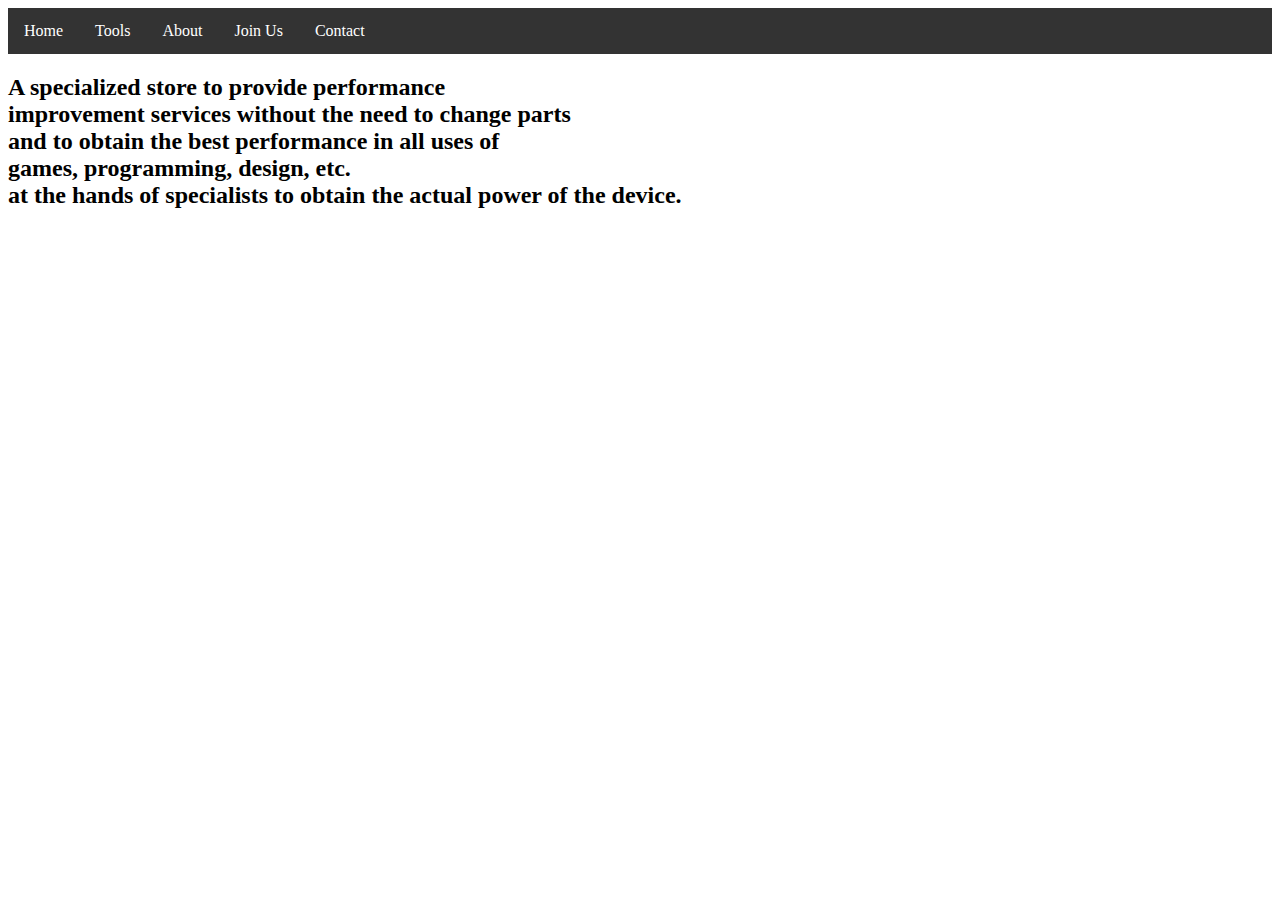
==== about.html @ 9ab3d936 "Add files via upload" ====
<!-- Fawaz Farooq Ahmed - 2045884 -->
<!-- Ibrahim Basher Hamid - 2045910 -->
<!DOCTYPE html>
<html>
  <head>
    <title>PC Optimization</title>
    <meta charset="utf-8" />
    <meta
      name="viewport"
      content="width=device-width, initial-scale=1, user-scalable=no"
    />
    <link rel="stylesheet" href="assets/css/main.css" />
  </head>
  <body>
    <style>
      ul {
        list-style-type: none;
        margin: 0;
        padding: 0;
        overflow: hidden;
        background-color: #333;
      }

      li {
        float: left;
      }

      li a {
        display: block;
        color: white;
        text-align: center;
        padding: 14px 16px;
        text-decoration: none;
        border: none;
      }

      li a:hover {
        background-color: #111;
      }
      .dropdown {
        position: relative;
        display: inline-block;
      }

      /* Style for the dropdown container */
      .dropdown {
        position: relative;
        display: inline-block;
      }

      /* Style for the link */
      .dropdown a {
        text-decoration: none;
        display: block;
      }

      /* Style for the dropdown content (hidden by default) */
      .dropdown-content {
        display: none;
        position: absolute;
        background-color: #f9f9f9; /* Change the background color as needed */
        min-width: 160px;
        box-shadow: 0 4px 8px 0 rgba(0, 0, 0, 0.2); /* Add a shadow effect */
        z-index: 1;
      }

      /* Style for the dropdown content links */
      .dropdown-content a {
        color: #333; /* Change the color as needed */
        padding: 12px 16px;
        text-decoration: none;
        display: block;
      }

      /* Show the dropdown content when hovering over the parent */
      .dropdown:hover .dropdown-content {
        display: block;
      }
    </style>
    <ul>
      <li><a class="active" href="./">Home</a></li>
      <li class="dropdown">
        <a href="./Tools">Tools</a>
        <div class="dropdown-content">
          <a href="#">Option 1</a>
          <a href="#">Option 2</a>
          <a href="#">Option 3</a>
        </div>
      </li>
      <li><a href="./about">About</a></li>
      <li><a href="./JoinUs">Join Us</a></li>
      <li><a href="./contact">Contact</a></li>
    </ul>
    <div id="main">
      <header class="major container medium">
        <h2>
          A specialized store to provide performance 
          <br />
          improvement services without the need to change parts
          <br />
           and to obtain the best performance in all uses of 
           <br />
           games, programming, design, etc. 
            <br />at the hands of specialists to obtain the actual power of the device.
        </h2>
      </header>
    </div>
  </body>
</html>
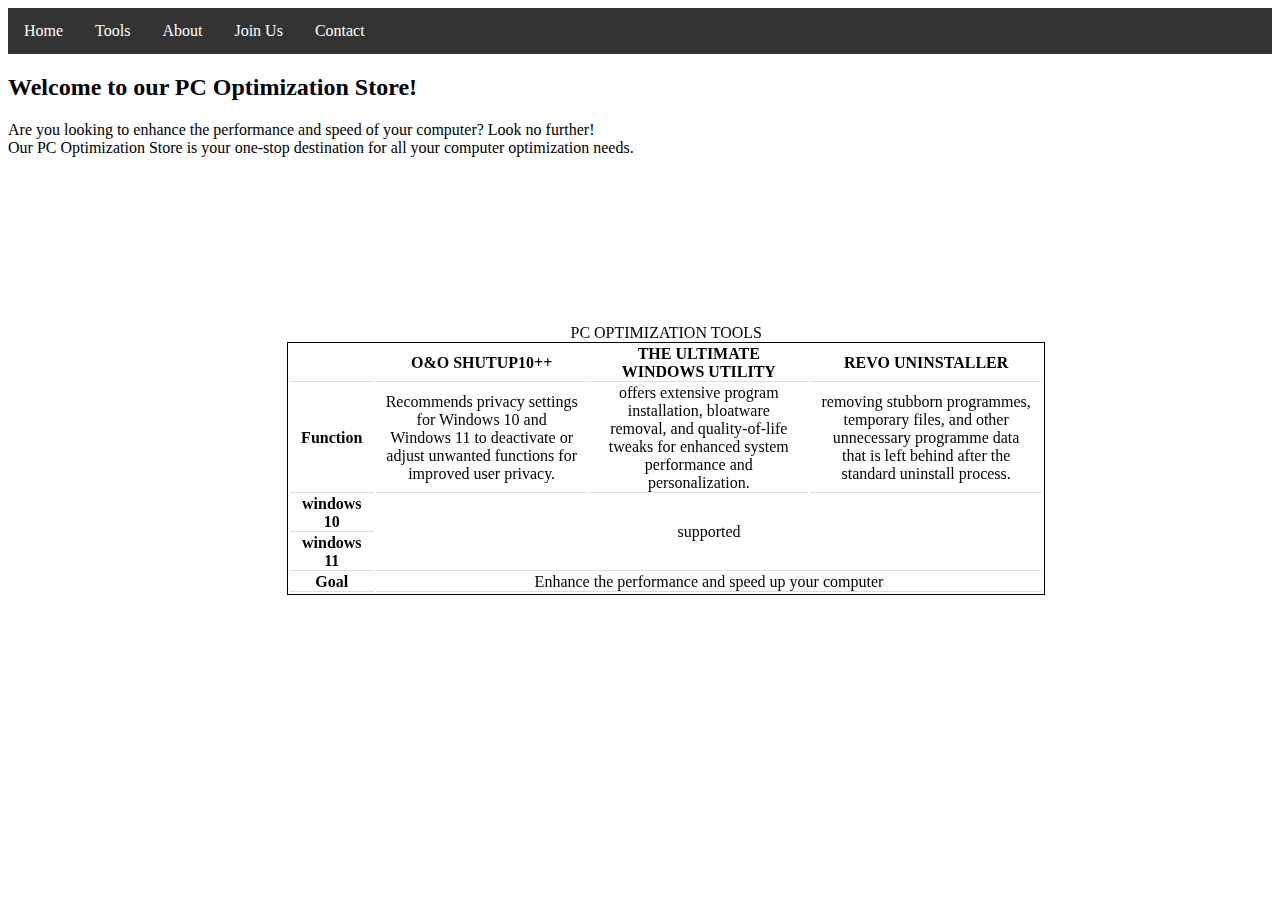
==== commit 2416f646: "Add files via upload" ====
--- a/about.html
+++ b/about.html
@@ -3,13 +3,15 @@
 <!DOCTYPE html>
 <html>
   <head>
-    <title>PC Optimization</title>
+    <title>About</title>
     <meta charset="utf-8" />
     <meta
       name="viewport"
       content="width=device-width, initial-scale=1, user-scalable=no"
     />
-    <link rel="stylesheet" href="assets/css/main.css" />
+    <link rel="stylesheet" href="global/css/main.css" />
+    <link rel="stylesheet" href="global/css/print.css" media="print">
+
   </head>
   <body>
     <style>
@@ -76,34 +78,87 @@
       .dropdown:hover .dropdown-content {
         display: block;
       }
+
+      table{
+        border: 1px solid;
+        color: black;
+        width: 60%;
+        position: relative;
+        left: 279px;
+        bottom: 184px;
+        z-index: 10;
+      }
+
+      th, td {
+        border-bottom: 1px solid #DDD;
+        text-align: center;
+        padding: 0px 10px;
+        vertical-align: middle;
+      }
+    
+        
+   
+
+      tr:hover {background-color: #D6EEEE;}
     </style>
-    <ul>
-      <li><a class="active" href="./">Home</a></li>
-      <li class="dropdown">
-        <a href="./Tools">Tools</a>
-        <div class="dropdown-content">
-          <a href="#">Option 1</a>
-          <a href="#">Option 2</a>
-          <a href="#">Option 3</a>
-        </div>
-      </li>
-      <li><a href="./about">About</a></li>
-      <li><a href="./JoinUs">Join Us</a></li>
-      <li><a href="./contact">Contact</a></li>
-    </ul>
+    <div class="navbar">
+      <ul>
+        <li><a class="active" href="./">Home</a></li>
+        <li class="dropdown">
+          <a href="./Tools">Tools</a>
+        </li>
+        <li><a href="./about">About</a></li>
+        <li><a href="./JoinUs">Join Us</a></li>
+        <li><a href="./contact">Contact</a></li>
+      </ul>
+    </div>
+    
     <div id="main">
       <header class="major container medium">
         <h2>
-          A specialized store to provide performance 
-          <br />
-          improvement services without the need to change parts
-          <br />
-           and to obtain the best performance in all uses of 
-           <br />
-           games, programming, design, etc. 
-            <br />at the hands of specialists to obtain the actual power of the device.
+          Welcome to our PC Optimization Store!
         </h2>
-      </header>
+          <p>
+            Are you looking to enhance the performance and speed of your computer? Look no further!
+            <br /> Our PC Optimization Store is your one-stop destination for all your computer optimization needs.
+          </p>
+          <p>
+            <iframe width="560" height="315" src="https://www.youtube.com/embed/7MuXV1urRC8?si=X0b0_2pSLrSmSeMO?autoplay=1&mute=1" title="YouTube video player" frameborder="0" allow="accelerometer; autoplay; clipboard-write; encrypted-media; gyroscope; picture-in-picture; web-share" allowfullscreen></iframe>
+          </p>
+          
+        </div>  
+             
+      </header>      
     </div>
+    <div>
+    <p>
+    <table>  
+      <caption>PC OPTIMIZATION TOOLS</caption>
+      <tr>  
+        <th></th>
+          <th>O&O SHUTUP10++</th>  
+          <th>THE ULTIMATE WINDOWS UTILITY</th>  
+          <th>REVO UNINSTALLER</th>  
+      </tr>    
+      <tr>  
+        <th>Function</th>
+          <td>Recommends privacy settings for Windows 10 and Windows 11 to deactivate or adjust unwanted functions for improved user privacy.</td>  
+          <td>offers extensive program installation, bloatware removal, and quality-of-life tweaks for enhanced system performance and personalization.</td>  
+          <td>removing stubborn programmes, temporary files, and other unnecessary programme data that is left behind after the standard uninstall process.</td>  
+      </tr>  
+      <tr>  
+        <th>windows 10</th>
+          <td colspan= "3" rowspan= "2">supported</td>    
+      </tr>
+      <tr>  
+        <th>windows 11</th> 
+      </tr>    
+      <tr >  
+        <th >Goal</th>
+          <td colspan= "3">Enhance the performance and speed up your computer</td>    
+      </tr>
+  </table> 
+  </p>
+  </div>
   </body>
 </html>
